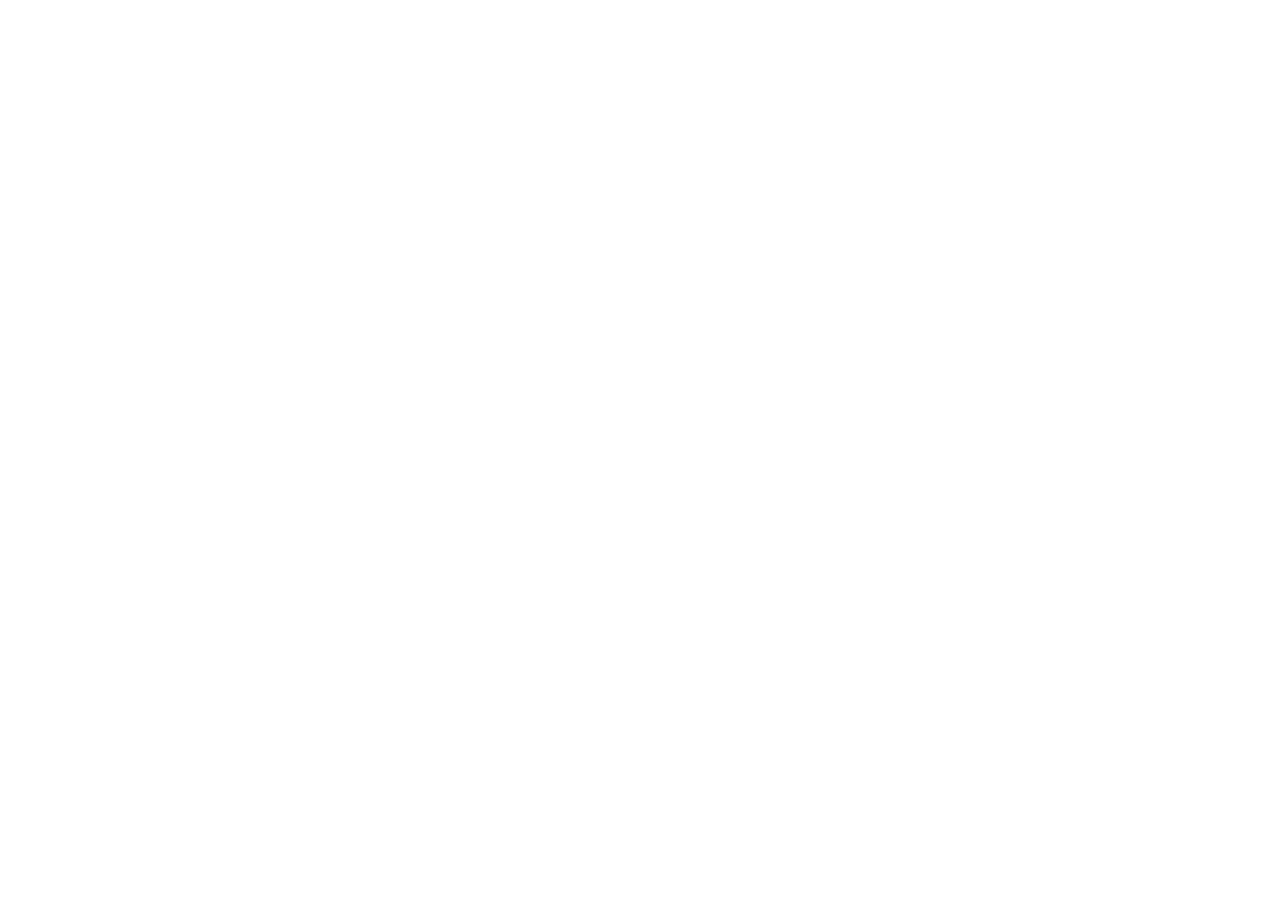
==== api-project/index.html @ db17263f "f" ====
<html lang="en">
<head>
    <meta charset="UTF-8">
    <meta name="viewport" content="width=device-width, initial-scale=1.0">
    <title>Document</title>
    <link href="style.css">
</head>
<body>
    <script type="module" src="/src/index2.js"></script>
</body>
</html>
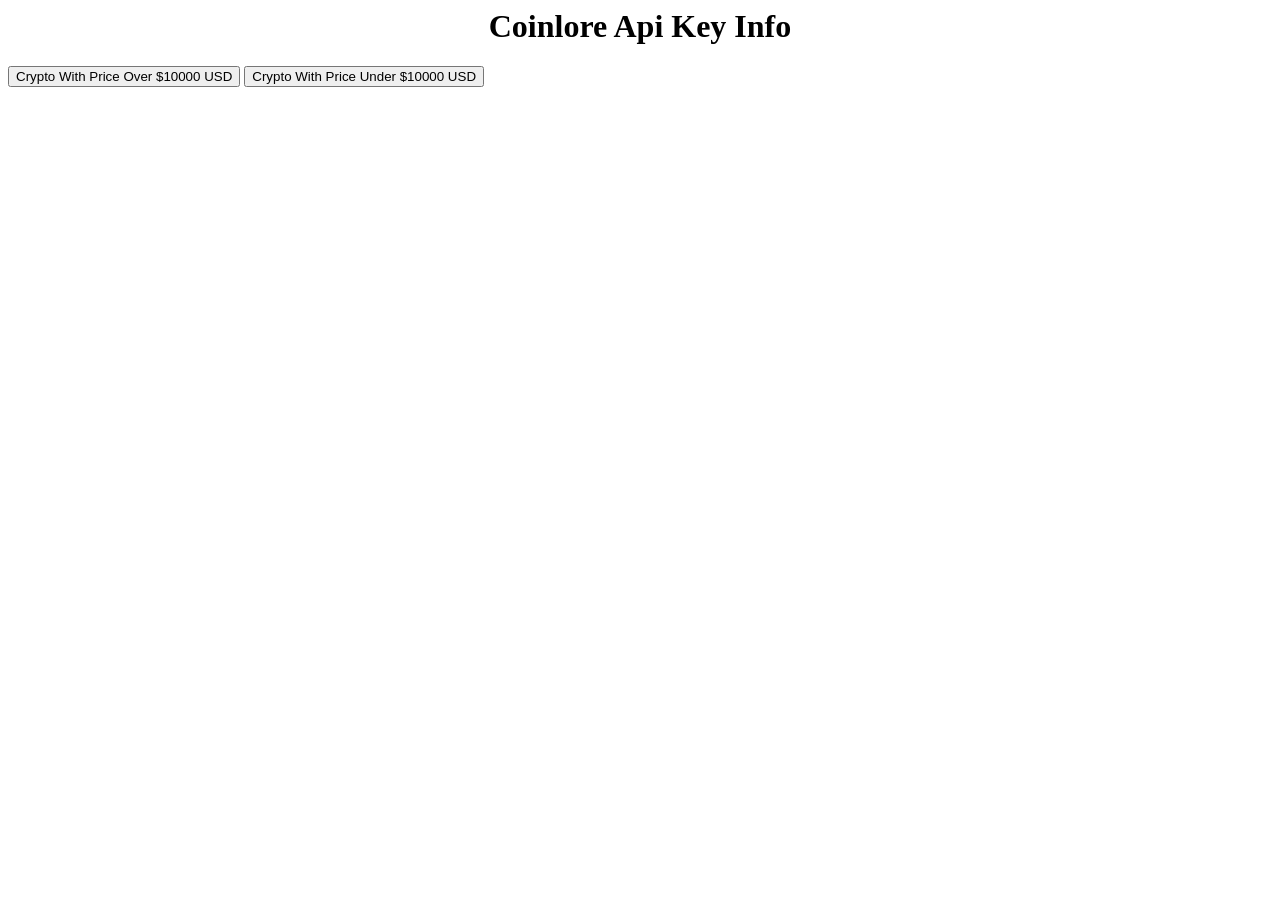
==== commit 8676415c: "f" ====
--- a/api-project/index.html
+++ b/api-project/index.html
@@ -2,10 +2,16 @@
 <head>
     <meta charset="UTF-8">
     <meta name="viewport" content="width=device-width, initial-scale=1.0">
-    <title>Document</title>
+    <title>Cryptocurrencies</title>
     <link href="style.css">
 </head>
 <body>
-    <script type="module" src="/src/index2.js"></script>
+    <script type="module" src="/src/main.js"></script>
+    <h1 style="text-align: center;">Coinlore Api Key Info</h1>
+    <div class="buttons_container">
+        <button>Crypto With Price Over $10000 USD</button>
+        <button>Crypto With Price Under $10000 USD</button>
+    </div>
+
 </body>
 </html>
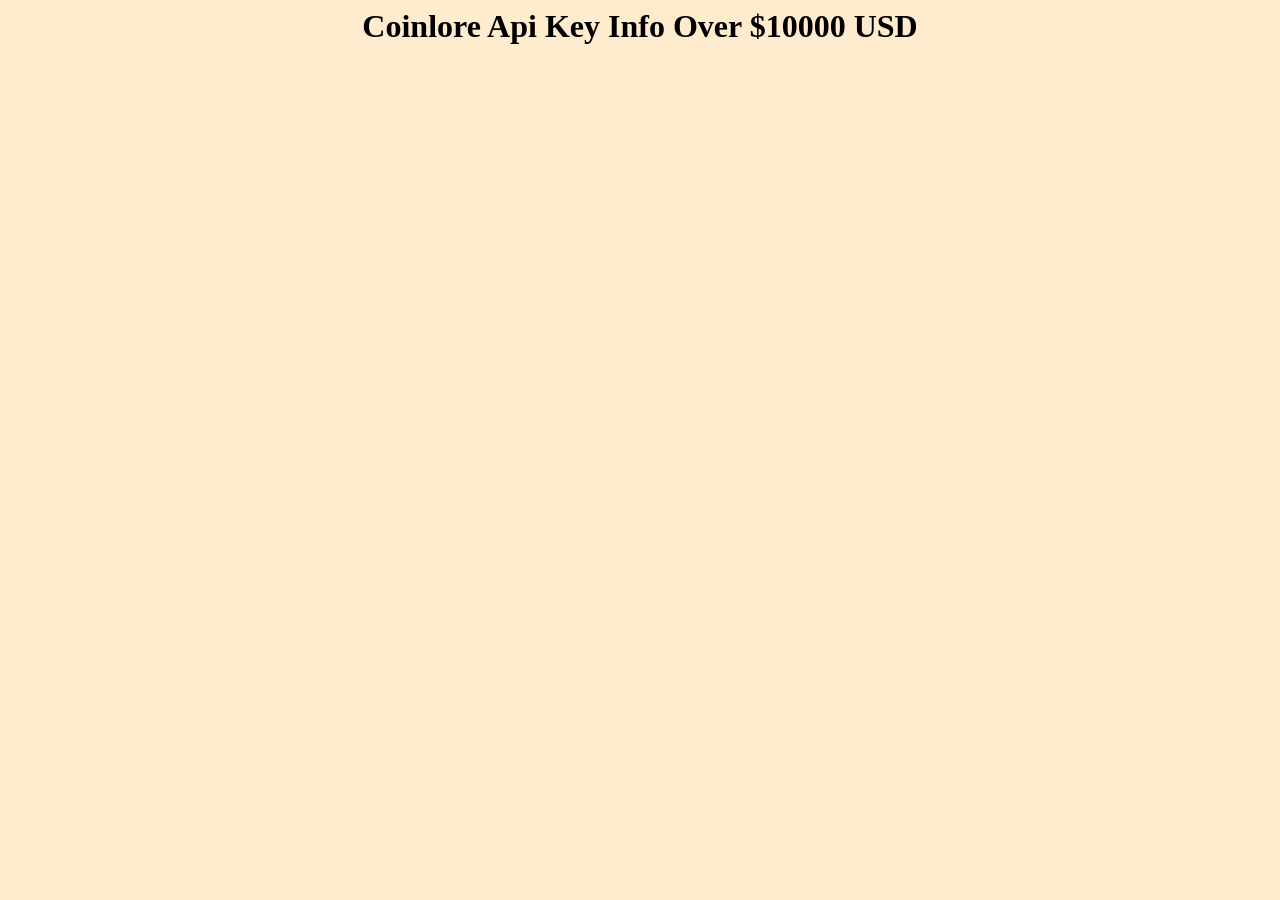
==== commit 6723a331: "js" ====
--- a/api-project/index.html
+++ b/api-project/index.html
@@ -3,15 +3,16 @@
     <meta charset="UTF-8">
     <meta name="viewport" content="width=device-width, initial-scale=1.0">
     <title>Cryptocurrencies</title>
-    <link href="style.css">
+    <link href="src/style.css">
 </head>
-<body>
-    <script type="module" src="/src/main.js"></script>
-    <h1 style="text-align: center;">Coinlore Api Key Info</h1>
-    <div class="buttons_container">
-        <button>Crypto With Price Over $10000 USD</button>
-        <button>Crypto With Price Under $10000 USD</button>
-    </div>
+<body style="background-color: blanchedalmond">
 
+<h1 style="text-align: center;">Coinlore Api Key Info Over $10000 USD</h1>
+
+<div id="crypto_container">
+
+</div>
+
+<script type="module" src="src/main.js"></script>
 </body>
 </html>
--- a/api-project/src/style.css
+++ b/api-project/src/style.css
@@ -0,0 +1,8 @@
+
+.buttons-container {
+    display: flex;
+    /* Optional: Adds space between the buttons */
+    gap: 10px; 
+    /* Optional: Centers the buttons within the container */
+    justify-content: center; 
+}
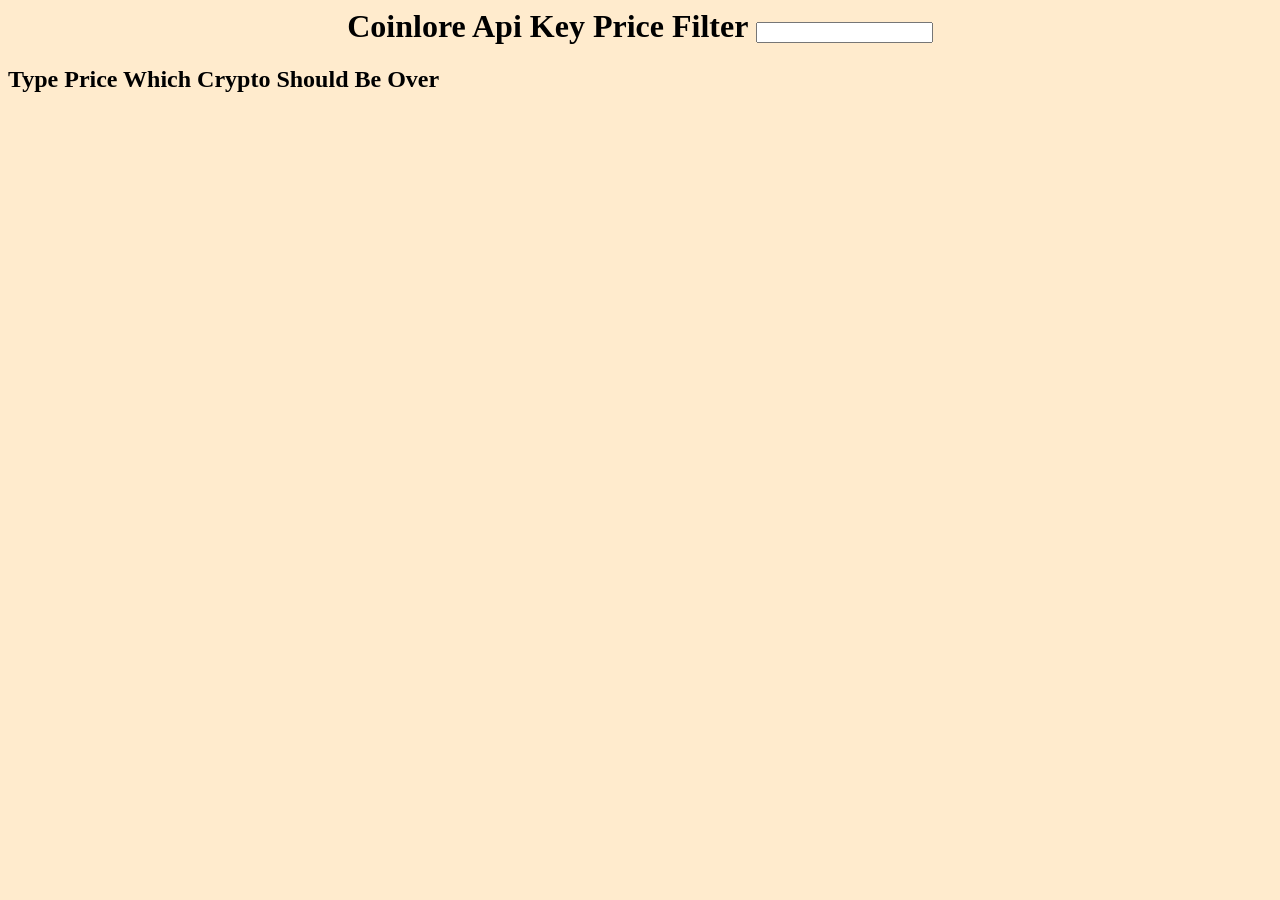
==== commit c4ab4c04: "d" ====
--- a/api-project/index.html
+++ b/api-project/index.html
@@ -7,7 +7,9 @@
 </head>
 <body style="background-color: blanchedalmond">
 
-<h1 style="text-align: center;">Coinlore Api Key Info Over $10000 USD</h1>
+<h1 style="text-align: center;">Coinlore Api Key Price Filter <input type="text" id="price_box"></h1>
+
+<h2>Type Price Which Crypto Should Be Over</h2>
 
 <div id="crypto_container">
 
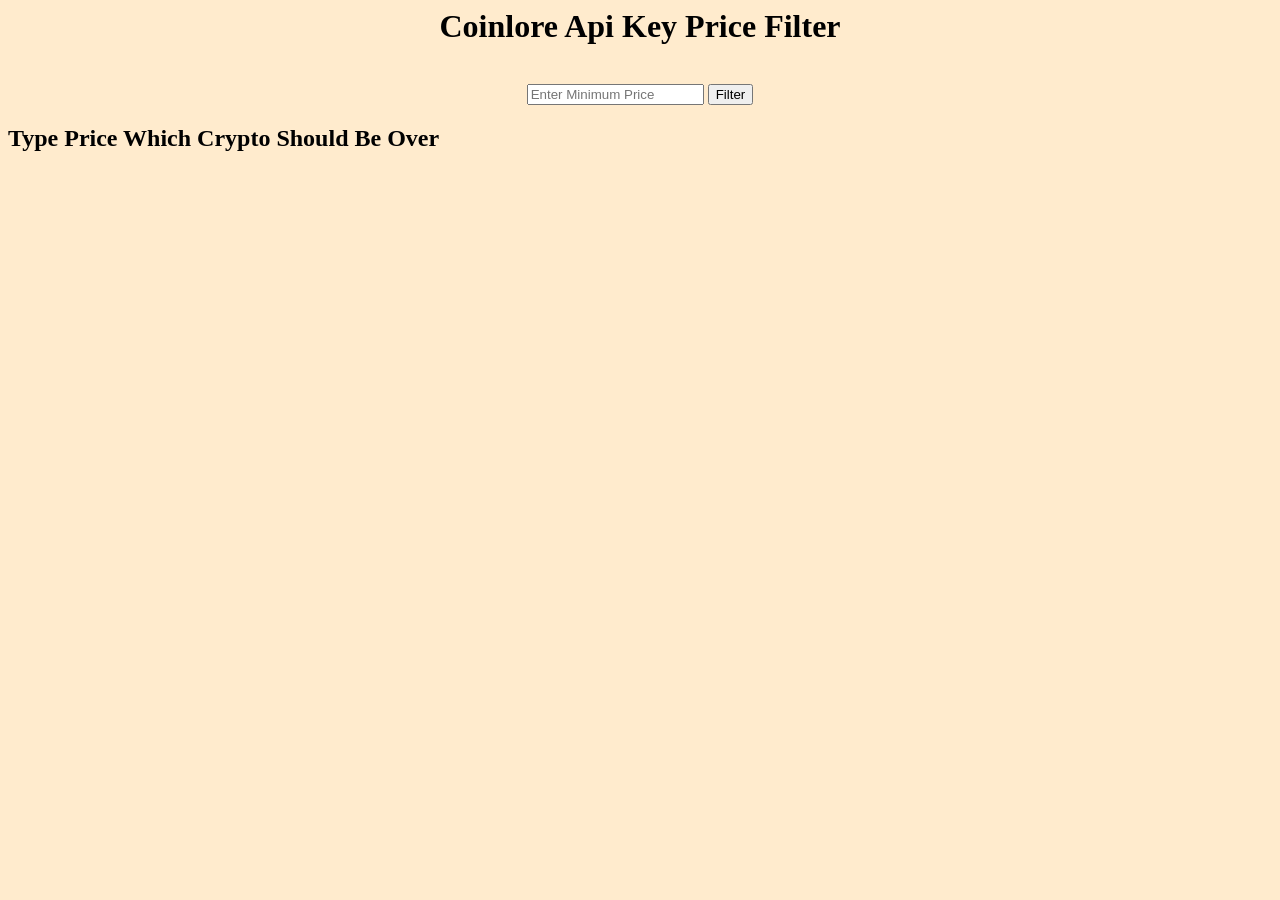
==== commit 44938c72: "j" ====
--- a/api-project/index.html
+++ b/api-project/index.html
@@ -7,7 +7,13 @@
 </head>
 <body style="background-color: blanchedalmond">
 
-<h1 style="text-align: center;">Coinlore Api Key Price Filter <input type="text" id="price_box"></h1>
+<h1 style="text-align: center;">Coinlore Api Key Price Filter</h1>
+<br>
+
+<form id="priceForm" style="text-align:center; margin-bottom:20px;">
+    <input type="number" id="price_box" placeholder="Enter Minimum Price"/>
+    <button type="submit">Filter</button>
+</form>
 
 <h2>Type Price Which Crypto Should Be Over</h2>
 
